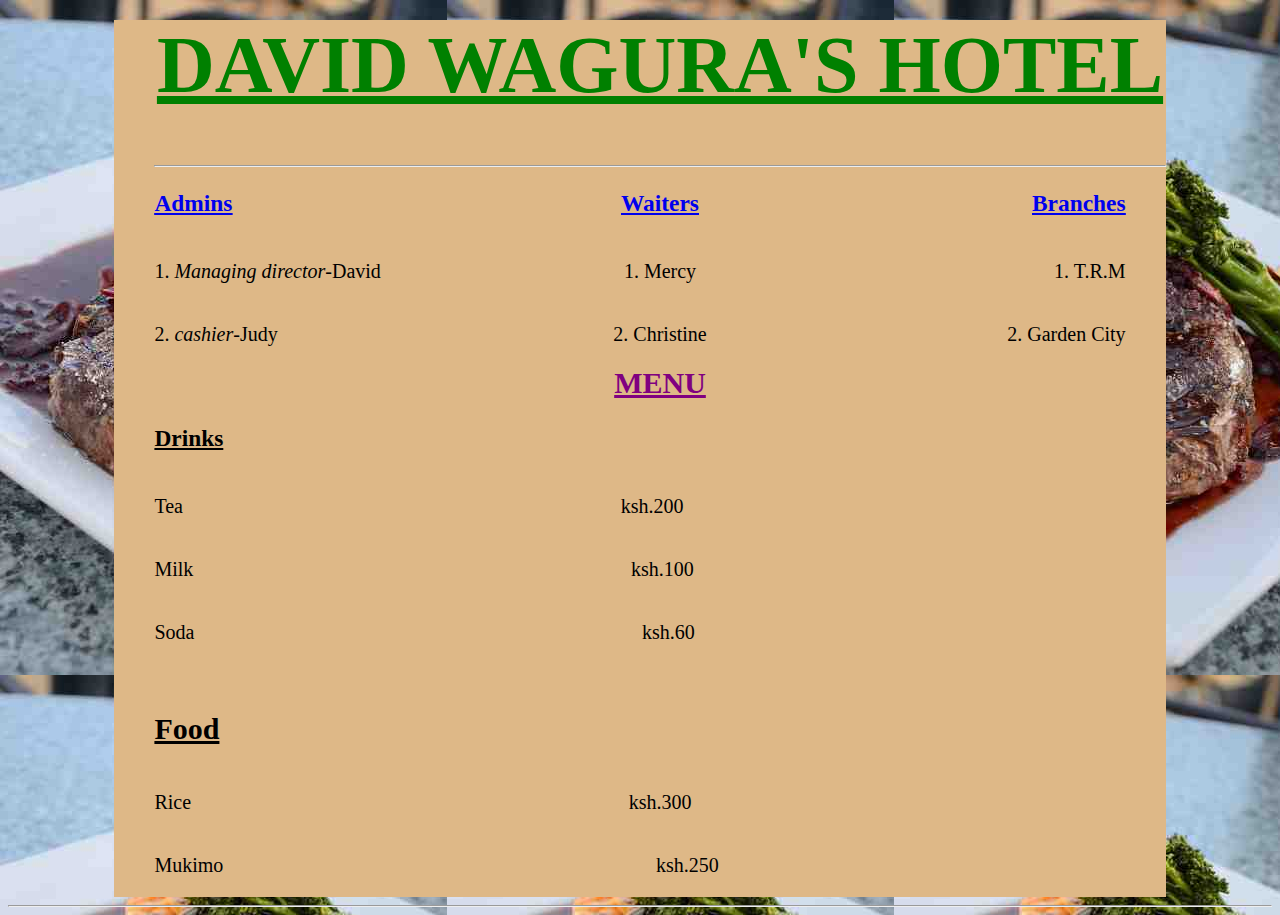
==== hotel.html @ 9d93340b "initial commit" ====
<!DOCTYPE.html>
<html>
  <head><title>hotel menu</title></head>
<link rel="stylesheet" type="text/css" href="styles.css" />
  <body>
    <main style=border-radius: "15px 50px 30px 5px;">
      <section>
        <article class= "item">
          <div class= "admins">
          <div class= "title"><h1 style=color:green; align="center"><u>DAVID WAGURA'S HOTEL</u></h1><hr></div>
            <h3><a href="admins.html"><u>Admins</u></a></h3>
            <p class= "name">1. <i>Managing director</i>-David</p><br/>
            <p class= "name">2. <i>cashier</i>-Judy<p><br>
          </div>
          <div class="waiters">
            <h3><a href="waiters.html"><u>Waiters</u></a></h3>
            <p class= "name">1. Mercy</p> <br> <p class= "name">2. Christine</p>
          </div>
          <div class= "branches">
            <h3><a href="branches.html"><u>Branches</u></a></h3>
            <p class= "name">1. T.R.M</p><br> <p class= "name">2. Garden City</p>
          </div>
        </article>
      </section>
      <div class="menu">
        <h2 align= "center", style="color:purple;"><u><b>MENU</b></u></h2>
        <section>
          <h3><u>Drinks</u></h3>
          <article class= "item">
            <p class= "type">Tea</p> <p class= "price">ksh.200</p>
          </article>
          <article class= "item">
            <p class= "type">Milk</p> <p class= "price">ksh.100</p>
          </article>
          <article class= "item">
            <p class="type">Soda</p> <p class= "price">ksh.60</p>
          </article><br/>
        </section>
        <section>    
          <h2><u>Food</u></h2>
          <article class="item">
            <p class="type">Rice</p> 
            <p class="price"> ksh.300</p>
          </article>
          <article class="item">
            <p class="type"> Mukimo</p><p class="price">ksh.250</p>
          </article>
        </section>
      </div><hr>
    </main> 
  </body>
</html>
---- styles.css ----
<style>
      h1 {
        text-align: center;
      }
      body { 
        background-image: url("./steak.jpg"); 
      }
    
      .menu {
        width: 80%;
        background-color: burlywood;
        margin-left: auto;
        margin-right: auto;
        padding-left: 40;
        font-size: 20;
        margin-top: -25;
      }
      .item p {
        display: inline-block;
      }
      .price {
        text-align: right;
        width: 49%;
      } 
      .waiters {
        width: 80%;
        background-color: burlywood;
        margin-left: auto;
        margin-right: auto;
        padding-left: 40;
        font-size: 20;
        text-align: center;
        margin-bottom: -200;
      }
      .branches {
        width: 80%;
        background-color: burlywood;
        margin-left: auto;
        margin-right: auto;
        padding-right: 40;
        font-size: 20;
        text-align: right;
      }
      .admins{
        text-align: left;
        width: 80%;
        background-color: burlywood;
        margin-left: auto;
        margin-right: auto;
        padding-left: 40;
        margin-bottom: -200;
        font-size: 20;
      }
      .title {
        font-size: 40;
        margin-top: 20;
        margin-bottom: 2;
      }
    </style>
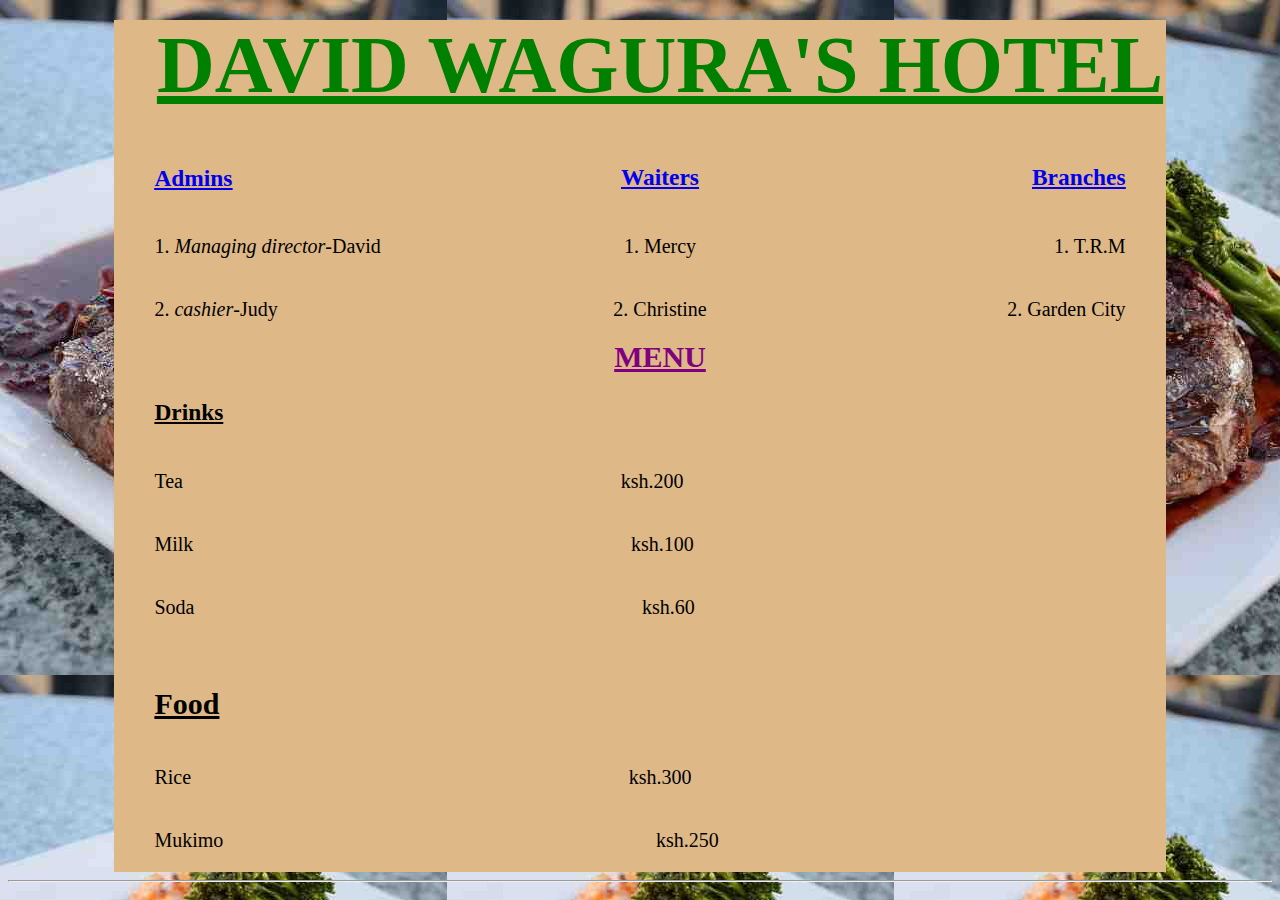
==== commit efce12b1: "removed the <hr> element below the <h1>" ====
--- a/hotel.html
+++ b/hotel.html
@@ -1,13 +1,14 @@
 <!DOCTYPE.html>
-<html>
-  <head><title>hotel menu</title></head>
-<link rel="stylesheet" type="text/css" href="styles.css" />
+  <head>
+    <title>hotel menu</title>
+    <link rel="stylesheet" type="text/css" href="styles.css" />
+  </head>
   <body>
     <main style=border-radius: "15px 50px 30px 5px;">
       <section>
         <article class= "item">
           <div class= "admins">
-          <div class= "title"><h1 style=color:green; align="center"><u>DAVID WAGURA'S HOTEL</u></h1><hr></div>
+          <div class= "title"><h1 style=color:green; align="center"><u>DAVID WAGURA'S HOTEL</u></h1></div>
             <h3><a href="admins.html"><u>Admins</u></a></h3>
             <p class= "name">1. <i>Managing director</i>-David</p><br/>
             <p class= "name">2. <i>cashier</i>-Judy<p><br>
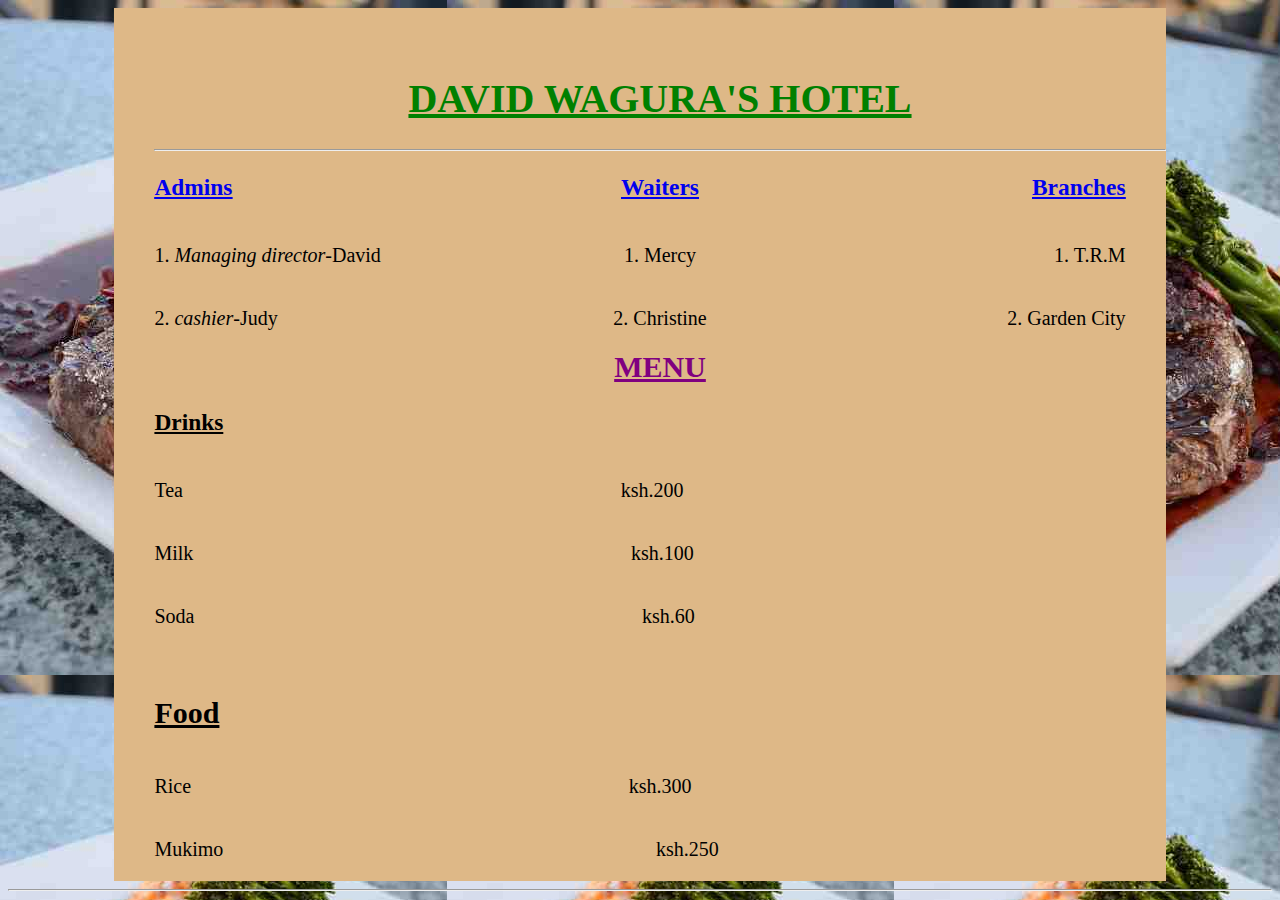
==== commit a868a017: "added a pading-top property" ====
--- a/hotel.html
+++ b/hotel.html
@@ -8,7 +8,7 @@
       <section>
         <article class= "item">
           <div class= "admins">
-          <div class= "title"><h1 style=color:green; align="center"><u>DAVID WAGURA'S HOTEL</u></h1></div>
+            <h1 style=color:green; align="center"><u>DAVID WAGURA'S HOTEL</u></h1><hr>
             <h3><a href="admins.html"><u>Admins</u></a></h3>
             <p class= "name">1. <i>Managing director</i>-David</p><br/>
             <p class= "name">2. <i>cashier</i>-Judy<p><br>
--- a/styles.css
+++ b/styles.css
@@ -50,10 +50,6 @@
         padding-left: 40;
         margin-bottom: -200;
         font-size: 20;
-      }
-      .title {
-        font-size: 40;
-        margin-top: 20;
-        margin-bottom: 2;
+        padding-top: 40;
       }
     </style>